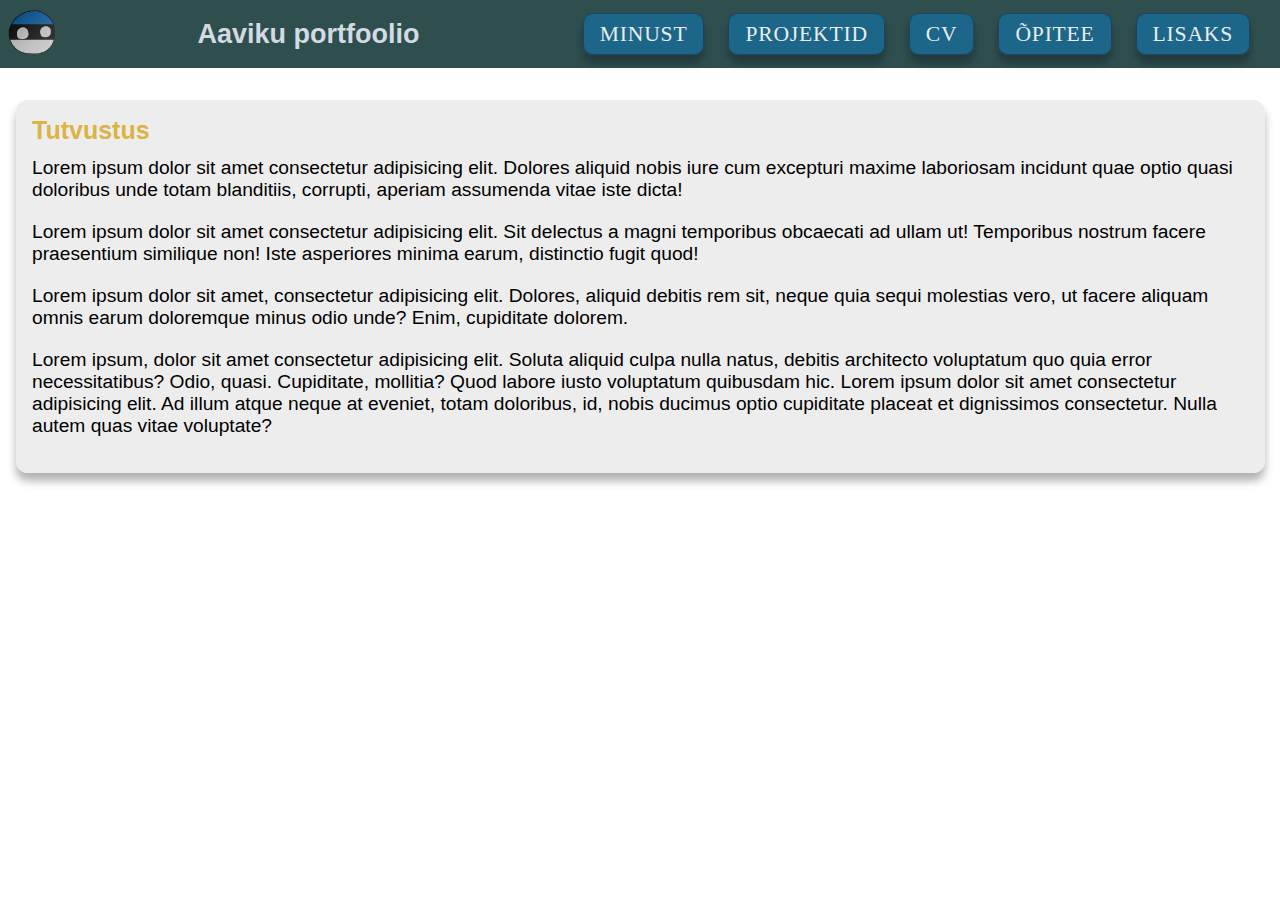
==== index.html @ 18566c47 "first commit" ====
<!DOCTYPE html>
<html lang="en">
  <head>
    <meta charset="UTF-8" />
    <meta http-equiv="X-UA-Compatible" content="IE=edge" />
    <meta name="viewport" content="width=device-width, initial-scale=1.0" />
    <title>Aaviku portfoolio</title>
    <link rel="icon" type="icon" href="Eesti.ico">
    <link rel="stylesheet" href="style.css" />
  </head>
  <body>
    <header>
      <div class="container">
        <div class="logo">
            <a href="index.html">
                <img id="logo" class="logo" src="Eesti.ico" alt="Temporary logo">
            </a>
        </div>
        <div class="logo">
          <a href="index.html">
            <h1>Aaviku portfoolio</h1>
          </a>
      </div>

        <nav class="navbar">
          <ul class="nav-links">
            <input type="checkbox" id="checkbox_toggle" />
            <label for="checkbox_toggle" class="burger">☰</label>
            <div class="nav">
              <ul>
                <li class="nav1"><a href="index.html">Minust</a></li>
                <li class="nav1"><a href="#">Projektid</a></li>
                <li class="nav1"><a href="#">CV</a></li>
                <li class="nav1"><a href="#">Õpitee</a></li>
                <li class="nav1"><a href="#">Lisaks</a></li>
              </ul>
            </div>
          </ul>
        </nav>
      </div>
    </header>
    <section class="content">
      <div class="container">
        <h2>Tutvustus</h2>
        <p>
          Lorem ipsum dolor sit amet consectetur adipisicing elit. Dolores aliquid nobis iure cum excepturi maxime laboriosam incidunt quae optio quasi doloribus unde totam blanditiis, corrupti, aperiam assumenda vitae iste dicta!
        </p>
        <p>
          Lorem ipsum dolor sit amet consectetur adipisicing elit. Sit delectus a magni temporibus obcaecati ad ullam ut! Temporibus nostrum facere praesentium similique non! Iste asperiores minima earum, distinctio fugit quod!
        </p>
        <p>
          Lorem ipsum dolor sit amet, consectetur adipisicing elit. Dolores, aliquid debitis rem sit, neque quia sequi molestias vero, ut facere aliquam omnis earum doloremque minus odio unde? Enim, cupiditate dolorem.
        </p>
        <p>
          Lorem ipsum, dolor sit amet consectetur adipisicing elit. Soluta aliquid culpa nulla natus, debitis architecto voluptatum quo quia error necessitatibus? Odio, quasi. Cupiditate, mollitia? Quod labore iusto voluptatum quibusdam hic.
          Lorem ipsum dolor sit amet consectetur adipisicing elit. Ad illum atque neque at eveniet, totam doloribus, id, nobis ducimus optio cupiditate placeat et dignissimos consectetur. Nulla autem quas vitae voluptate?
        </p>
      </div>
    </section>
  </body>
</html>
---- style.css ----
* {
    padding: 0;
    margin: 0;
    box-sizing: border-box;
  }
  
  body {
    background: url(https://mir-s3-cdn-cf.behance.net/project_modules/max_1200/f3c44144851970.5820ab6f7126c.jpg) no-repeat center center fixed;
    background-size: cover;
    gap: 2rem;
    font-family: Helvetica;
  }
  
  header .container {
    display: flex;
    align-items: center;
    background-color: darkslategray;
    width: 100%;
    margin: 0;
    padding: 0;
    justify-content: space-between;
  }
  
  .logo img {
    height: 64px;
    width: 64px;
    padding: 3px;
  }
  
  .nav {
    font-family: Garamond, serif;
  }
  
  .nav ul li {
    display: inline;
    font-size: 21.6px;
    font-weight: 500;
    text-transform: uppercase;
    margin: 0 10px;
    opacity: 0.9;
  }
  
  a:link {
    text-decoration: none;
  }
  
  a:visited {
    text-decoration: none;
  }
  
  .nav a {
    color: #fff;
    text-decoration: none;
    letter-spacing: 0.8px;
    position: relative;
  }
  
  .nav a::after {
    position: absolute;
    display: block;
    content: " ";
    bottom: 0;
    left: 50%;
    height: 2px;
    width: 0;
    background: #dcb445;
    transition: width 0.5s ease 0s, left 0.5s ease 0s;
  }

  .nav a:hover::after {
    width: 100%;
    left: 0;
    content: "☆･⋆:ﾟ･";
    color: #dcb445;
    background-image: linear-gradient(45deg, #eee87d, #341d88);
  }
  
  .nav1 {
    background: #1b6990;
    mix-blend-mode: normal;
    border: 1px solid #223e64;
    box-shadow: 0 0.5rem 0.5rem rgba(0, 0, 0, 0.3);
    border-radius: 10px;
    padding: 0.5rem 1rem;
  }
  
  .content {
    margin: 32px 0;
    padding: 0 15px 0 16px;
  }
  
  .content .container {
    background-color: rgba(237, 236, 235, 0.922);
    padding: 16px;
    border-radius: 12px;
    box-shadow: 0 8px 8px rgba(0, 0, 0, 0.3);
  }
  
  h1 {
    color: #d3dae2;;
    font-size: min(27px);
  }
  
  h2 {
    color: #dcb445;
    font-size: min(25px);
  }

  p {
    margin:  12px 0 20px 0;
    font-size: 1.2em;
  }
  
  .navbar {
    padding: 20px;
  }

  input[type=checkbox] {
    display: none;
  }
  
  .burger {
    display: none;
  }
  
  @media screen and (max-width: 1020px) {
    .nav {
      display: none;
      position: absolute;
      margin-top: 20px;
      right: 0;
      left: 0;
      text-align: center;
      padding: 6px;
      background-color: rgba(40, 76, 126, 0.8);
      border-radius: 0 0 15px 15px;
    }
  
    input[type=checkbox]:checked~.nav {
      display: block;
    }
  
    .content .container {
      min-height: auto;
      min-height: auto;
    }

    @import url('https://fonts.googleapis.com/css2?family=Noto+Sans+Math&display=swap');

    .burger {
      display: block;
      font-size: 35px;
      cursor: pointer;
      color: #bac0c8;
      font-weight: 804;
      margin: 1px 3px 0 0;
      user-select: none;
    }
  
    .burger:hover {
      text-shadow: 1px 1px 1px #131a24;
      color: #d2e0e8;
    }

    .nav ul li {
      display: block;
    }
  
    .nav1 {
      background: none;
      color: black;
      border: none;
      box-shadow: none;
      padding: 0.5rem 1rem;
    }
  }
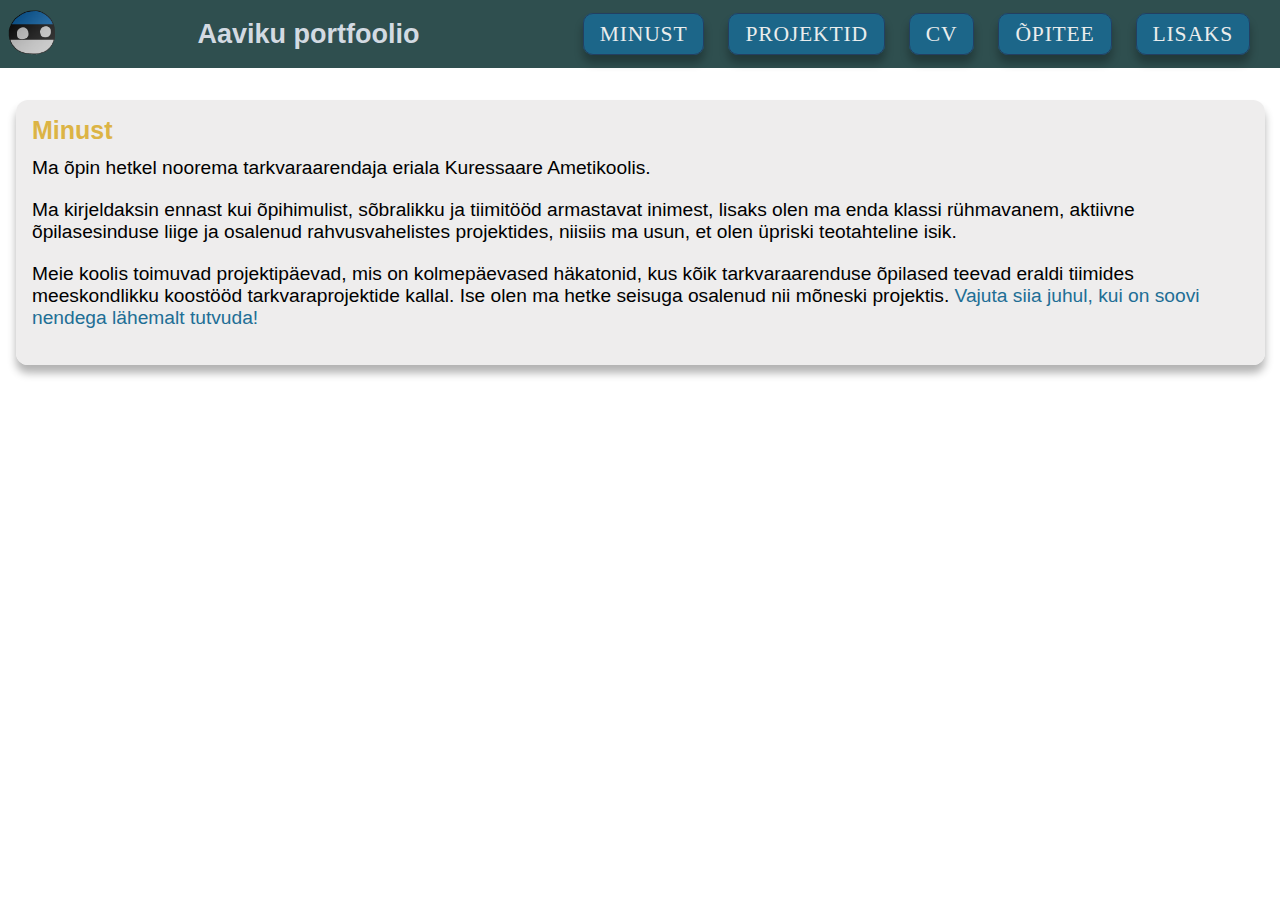
==== commit eaeb6228: "near finish first tune" ====
--- a/index.html
+++ b/index.html
@@ -29,10 +29,10 @@
             <div class="nav">
               <ul>
                 <li class="nav1"><a href="index.html">Minust</a></li>
-                <li class="nav1"><a href="#">Projektid</a></li>
-                <li class="nav1"><a href="#">CV</a></li>
-                <li class="nav1"><a href="#">Õpitee</a></li>
-                <li class="nav1"><a href="#">Lisaks</a></li>
+                <li class="nav1"><a href="projekt.html">Projektid</a></li>
+                <li class="nav1"><a href="cv.html">CV</a></li>
+                <li class="nav1"><a href="opit.html">Õpitee</a></li>
+                <li class="nav1"><a href="lisa.html">Lisaks</a></li>
               </ul>
             </div>
           </ul>
@@ -41,19 +41,17 @@
     </header>
     <section class="content">
       <div class="container">
-        <h2>Tutvustus</h2>
+        <h2>Minust</h2>
         <p>
-          Lorem ipsum dolor sit amet consectetur adipisicing elit. Dolores aliquid nobis iure cum excepturi maxime laboriosam incidunt quae optio quasi doloribus unde totam blanditiis, corrupti, aperiam assumenda vitae iste dicta!
+          Ma õpin hetkel noorema tarkvaraarendaja eriala Kuressaare Ametikoolis.
         </p>
         <p>
-          Lorem ipsum dolor sit amet consectetur adipisicing elit. Sit delectus a magni temporibus obcaecati ad ullam ut! Temporibus nostrum facere praesentium similique non! Iste asperiores minima earum, distinctio fugit quod!
-        </p>
+          Ma kirjeldaksin ennast kui õpihimulist, sõbralikku ja tiimitööd armastavat inimest, lisaks olen ma enda klassi rühmavanem, aktiivne õpilasesinduse liige ja osalenud rahvusvahelistes projektides, niisiis ma usun, et olen üpriski teotahteline isik.
+        </p> 
+
         <p>
-          Lorem ipsum dolor sit amet, consectetur adipisicing elit. Dolores, aliquid debitis rem sit, neque quia sequi molestias vero, ut facere aliquam omnis earum doloremque minus odio unde? Enim, cupiditate dolorem.
-        </p>
-        <p>
-          Lorem ipsum, dolor sit amet consectetur adipisicing elit. Soluta aliquid culpa nulla natus, debitis architecto voluptatum quo quia error necessitatibus? Odio, quasi. Cupiditate, mollitia? Quod labore iusto voluptatum quibusdam hic.
-          Lorem ipsum dolor sit amet consectetur adipisicing elit. Ad illum atque neque at eveniet, totam doloribus, id, nobis ducimus optio cupiditate placeat et dignissimos consectetur. Nulla autem quas vitae voluptate?
+          Meie koolis toimuvad projektipäevad, mis on kolmepäevased häkatonid, kus kõik tarkvaraarenduse õpilased  teevad eraldi tiimides meeskondlikku koostööd tarkvaraprojektide kallal. Ise olen ma hetke seisuga osalenud nii mõneski projektis. 
+          <a href="https://github.com/stars/4avik/lists/projektip%C3%A4evad">Vajuta siia juhul, kui on soovi nendega lähemalt tutvuda!</a> 
         </p>
       </div>
     </section>
--- a/style.css
+++ b/style.css
@@ -40,12 +40,14 @@
     opacity: 0.9;
   }
   
-  a:link {
+  a {
+    color: #216e95;
     text-decoration: none;
   }
   
   a:visited {
     text-decoration: none;
+    color: none;
   }
   
   .nav a {
@@ -63,7 +65,6 @@
     left: 50%;
     height: 2px;
     width: 0;
-    background: #dcb445;
     transition: width 0.5s ease 0s, left 0.5s ease 0s;
   }
 
@@ -71,8 +72,16 @@
     width: 100%;
     left: 0;
     content: "☆･⋆:ﾟ･";
-    color: #dcb445;
+    color: #f3ce68;
+    text-shadow: 0 0 5px #ffff66;
     background-image: linear-gradient(45deg, #eee87d, #341d88);
+  }
+
+  em {
+    color: #f3ce68;
+    font-style: normal;
+    text-shadow: 1px 1px 15px #a1a13c;
+    font-family: "Source Code Pro", monospace;
   }
   
   .nav1 {
@@ -123,6 +132,21 @@
     display: none;
   }
   
+  .box {
+    border: 2px solid #1b6990bb;
+    border-radius: 15px;
+    padding: 20px;
+    margin: 20px 50px 20px 15px;
+  }
+
+  .mylinks{
+    text-align: center;
+  }
+
+  #MyGithub {
+    margin: 5px 3px 0 0;
+  }
+
   @media screen and (max-width: 1020px) {
     .nav {
       display: none;
@@ -173,5 +197,9 @@
       box-shadow: none;
       padding: 0.5rem 1rem;
     }
+
+    iframe {
+      width: inherit;
+    }
   }
   